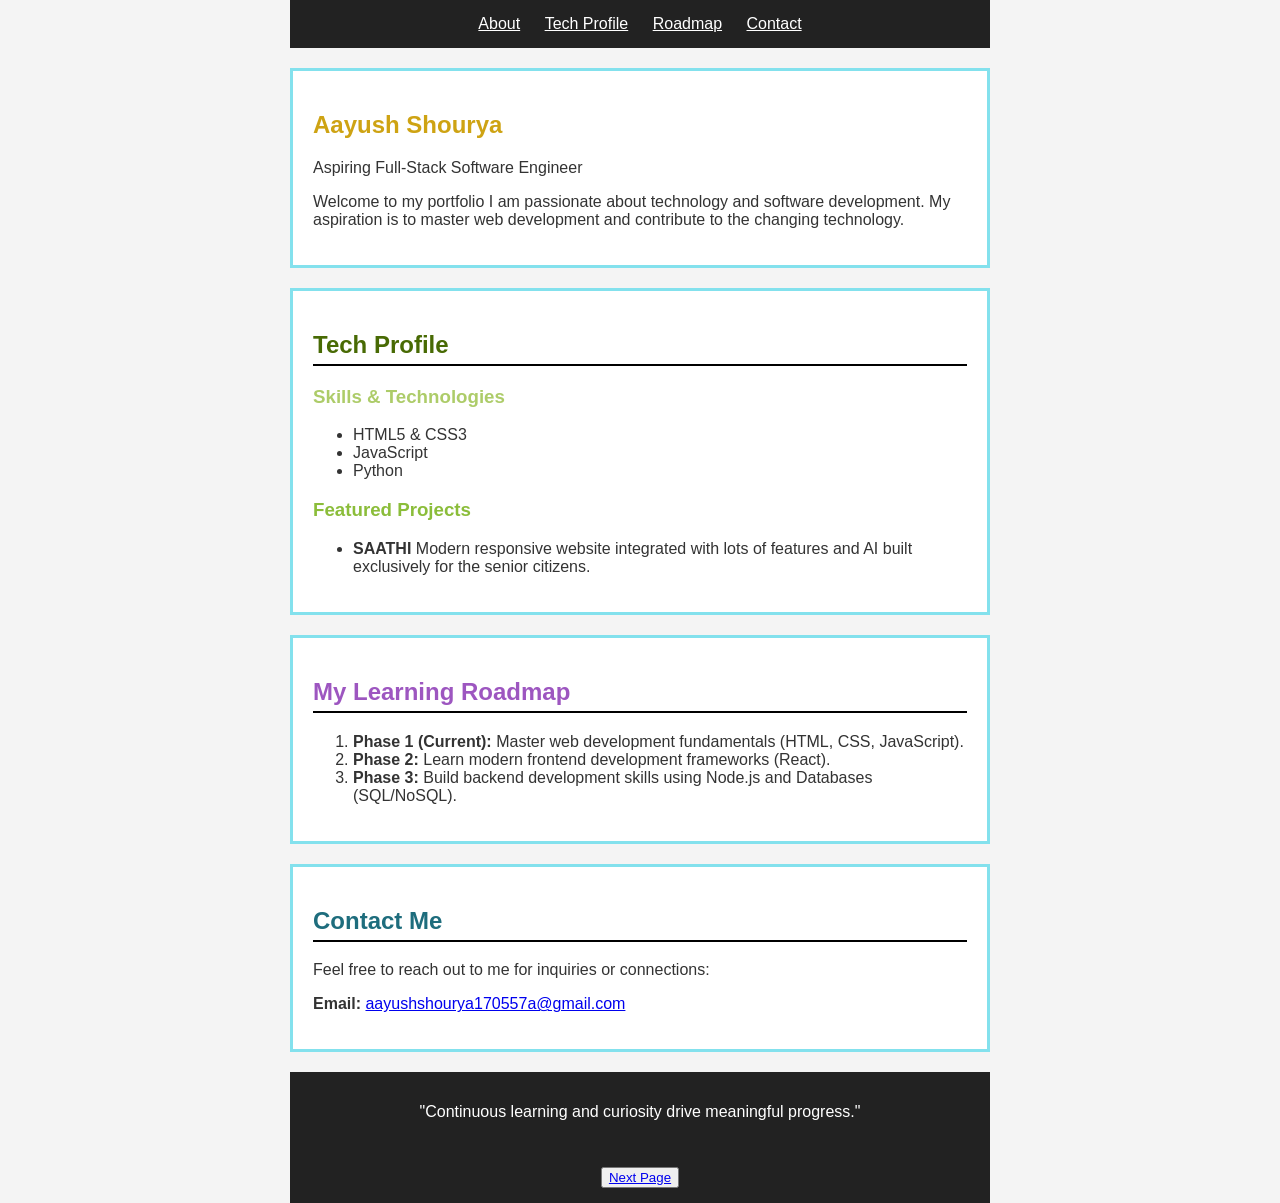
==== index.html @ 6bfc078e "innitial commit" ====
<!DOCTYPE html>
<html lang="en">
<head>
    <meta charset="UTF-8">
    <meta name="viewport" content="width=device-width, initial-scale=1.0">
    <title>Aayush Shourya - Portfolio</title>
    <link rel="stylesheet" href="style.css">
</head>
<body style="background-image: url('https://i.pinimg.com/236x/40/1f/9b/401f9b9a027dfe45a413f57d45fd8057.jpg'); background-size: cover; background-position: center; background-repeat: no-repeat;">


    <header>
        <nav>
            <a href="#about">About</a>
            <a href="#profile">Tech Profile</a>
            <a href="#roadmap">Roadmap</a>
            <a href="#contact">Contact</a>
        </nav>
    </header>

    <main>

        <!-- About / Personal Info Section -->
        <section id="about">
       
            <h1>Aayush Shourya</h1>
            <p class="subtitle">Aspiring Full-Stack Software Engineer</p>
            <p>
                Welcome to my portfolio  I am passionate about technology and software development. 
                My aspiration is to master web development and contribute to the changing technology.
            </p>
        </section>

        <!-- Tech Profile Section -->
        <section id="profile">
            <h2 id="tech-profile">Tech Profile</h2>
            
            <h3 id="skills-technologies">Skills & Technologies</h3>
            <ul>
                <li>HTML5 & CSS3</li>
                <li>JavaScript</li>
                <li>Python</li>
                
            </ul>

            <h3 id="featured-projects">Featured Projects</h3>
            <ul>
                <li><strong>SAATHI</strong> Modern responsive website integrated with lots of features and AI built exclusively for the senior citizens.</li>
                
            </ul>
        </section>

        <!-- Career Roadmap Section -->
        <section id="roadmap">
            <h2 id="learning-roadmap">My Learning Roadmap</h2>
            <ol>
                <li><strong>Phase 1 (Current):</strong> Master web development fundamentals (HTML, CSS, JavaScript).</li>
                <li><strong>Phase 2:</strong> Learn modern frontend development frameworks (React).</li>
                <li><strong>Phase 3:</strong> Build backend development skills using Node.js and Databases (SQL/NoSQL).</li>
            </ol>
        </section>

        <!-- Contact Section -->
        <section id="contact">
            <h2 id="contact-me">Contact Me</h2>
            <p>Feel free to reach out to me for inquiries or connections:</p>
            <p><strong>Email:</strong> <a href="mailto:aayushshourya170557a@gmail.com">aayushshourya170557a@gmail.com</a></p>
            

    </main>

    <!-- Footer with Personal Philosophy -->
    <footer>
        <p class="philosophy">"Continuous learning and curiosity drive meaningful progress."</p>
        
    </footer>
    <footer>

        <div class="next">
            <button><a href="aboutme.html">Next Page</a></button>
        </div>
    </footer>

</body>
</html>
---- style.css ----
body {
    font-family: sans-serif;
    max-width: 700px;
    margin:auto;
    padding:auto;
    background-color: #f4f4f4;
    color: #333;
}

header, footer {
    background-color: #222;
    color: #fff;
    padding: 15px;
    text-align: center;
}

nav a {
    color: #fff;
    margin: 0 10px;
   
}

section {
    background-color: #fff;
    padding: 20px;
    margin: 20px 0;
    border: 3px solid rgb(131, 225, 237);
}

h2 {
    border-bottom: 2px solid black;
    padding-bottom: 5px;
}
h1 {
    color:rgba(204, 159, 9, 0.961)
}
#tech-profile{
    color:rgb(72, 106, 4);
}
#skills-technologies{
    color:rgb(173, 204, 105)
}
#featured-projects{
    color:rgb(139, 189, 58)
}
#learning-roadmap{
    color:rgb(157, 86, 192)
}
#contact-me{
    color:rgb(30, 109, 125)
}
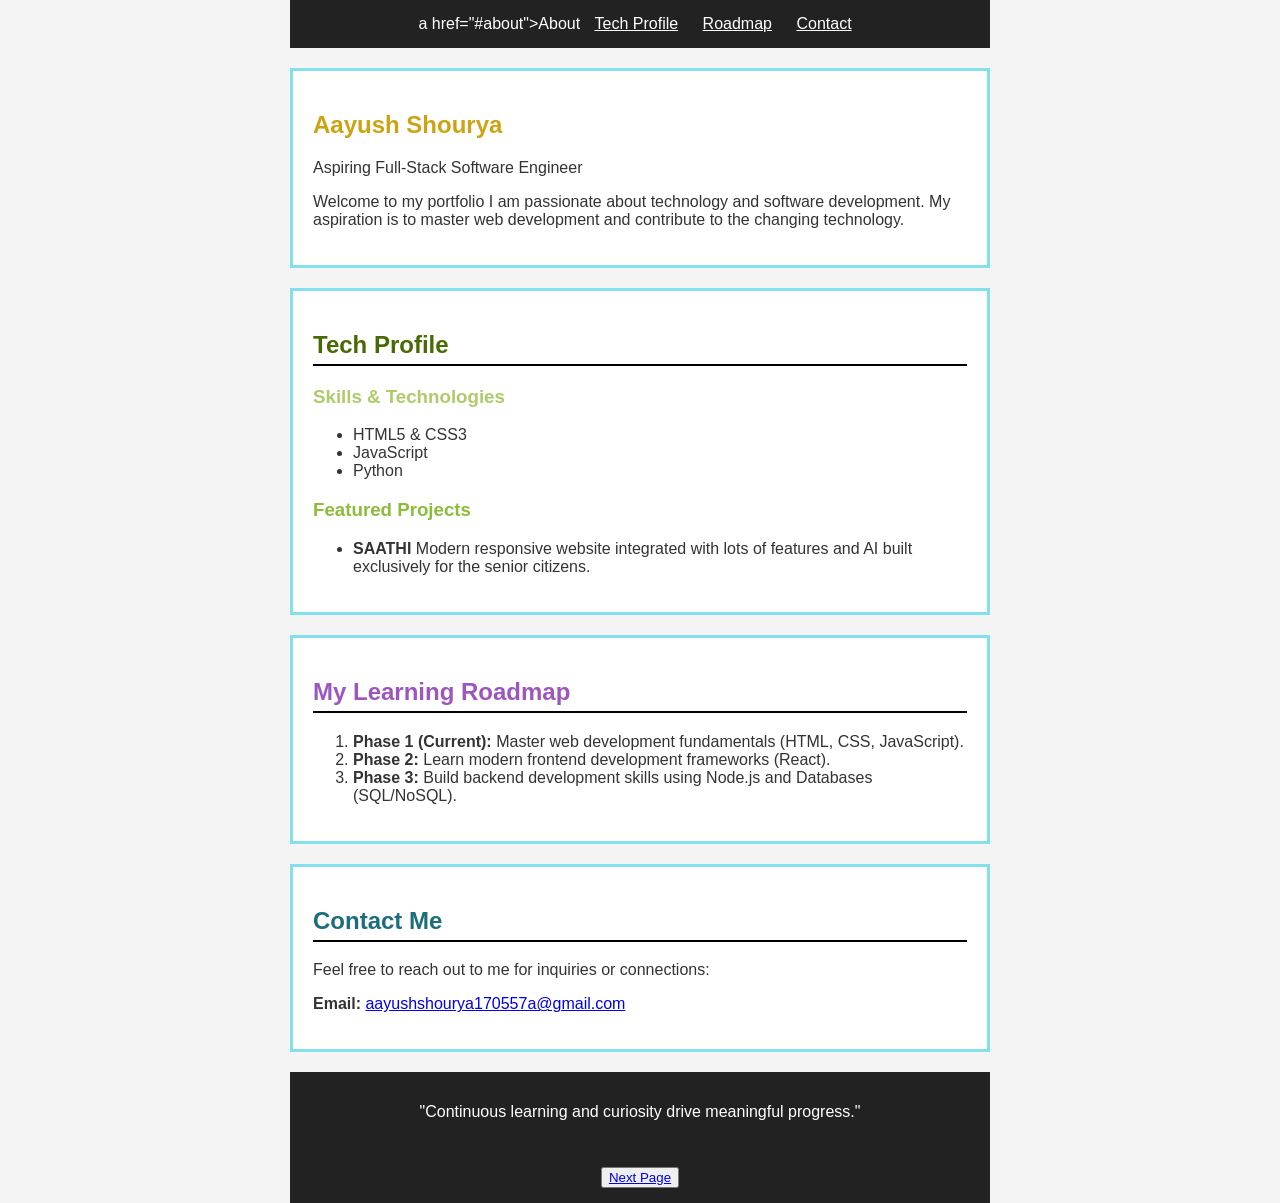
==== commit a7da44d9: "final code" ====
--- a/index.html
+++ b/index.html
@@ -11,16 +11,16 @@
 
     <header>
         <nav>
-            <a href="#about">About</a>
+             a href="#about">About</a>
             <a href="#profile">Tech Profile</a>
             <a href="#roadmap">Roadmap</a>
-            <a href="#contact">Contact</a>
+             <a href="#contact">Contact</a>
         </nav>
-    </header>
+ </header>
 
     <main>
 
-        <!-- About / Personal Info Section -->
+       
         <section id="about">
        
             <h1>Aayush Shourya</h1>
@@ -31,14 +31,14 @@
             </p>
         </section>
 
-        <!-- Tech Profile Section -->
+        <!-- Profile -->
         <section id="profile">
             <h2 id="tech-profile">Tech Profile</h2>
             
             <h3 id="skills-technologies">Skills & Technologies</h3>
             <ul>
                 <li>HTML5 & CSS3</li>
-                <li>JavaScript</li>
+                 <li>JavaScript</li>
                 <li>Python</li>
                 
             </ul>
@@ -50,36 +50,37 @@
             </ul>
         </section>
 
-        <!-- Career Roadmap Section -->
+        <!-- Roadmap -->
         <section id="roadmap">
             <h2 id="learning-roadmap">My Learning Roadmap</h2>
             <ol>
                 <li><strong>Phase 1 (Current):</strong> Master web development fundamentals (HTML, CSS, JavaScript).</li>
-                <li><strong>Phase 2:</strong> Learn modern frontend development frameworks (React).</li>
+                 <li><strong>Phase 2:</strong> Learn modern frontend development frameworks (React).</li>
                 <li><strong>Phase 3:</strong> Build backend development skills using Node.js and Databases (SQL/NoSQL).</li>
             </ol>
         </section>
 
-        <!-- Contact Section -->
+        <!-- Contact-->
         <section id="contact">
             <h2 id="contact-me">Contact Me</h2>
-            <p>Feel free to reach out to me for inquiries or connections:</p>
+             <p>Feel free to reach out to me for inquiries or connections:</p>
             <p><strong>Email:</strong> <a href="mailto:aayushshourya170557a@gmail.com">aayushshourya170557a@gmail.com</a></p>
             
 
     </main>
 
-    <!-- Footer with Personal Philosophy -->
+    <!--Personal Philosophy -->
+     
     <footer>
         <p class="philosophy">"Continuous learning and curiosity drive meaningful progress."</p>
         
-    </footer>
+     </footer>
     <footer>
 
         <div class="next">
-            <button><a href="aboutme.html">Next Page</a></button>
-        </div>
-    </footer>
+              <button><a href="aboutme.html">Next Page</a></button>
+         </div>
+      </footer>
 
 </body>
 </html>
